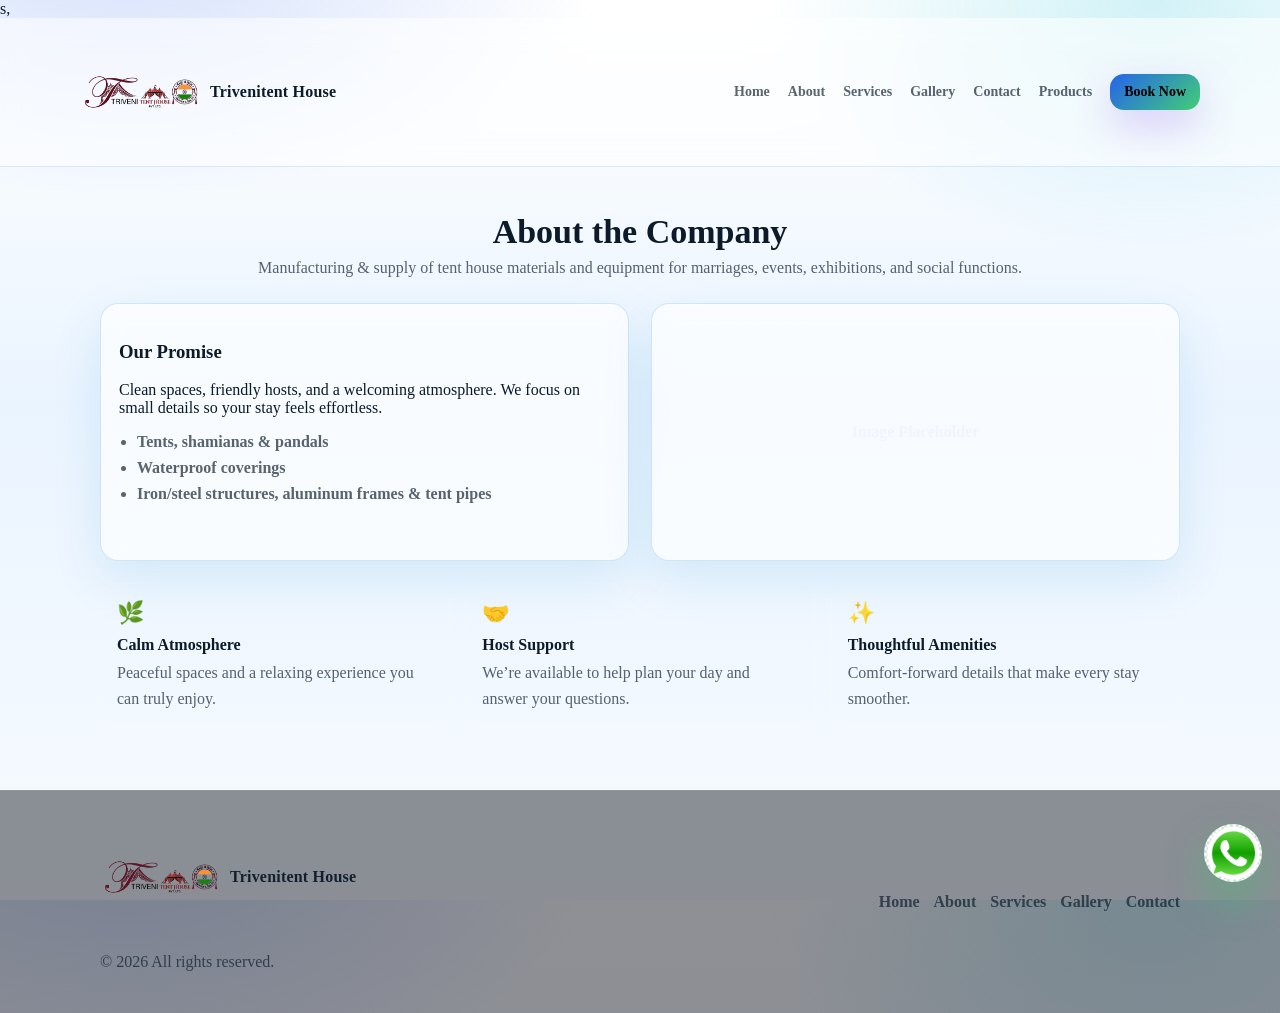
==== page2.html @ d41368f8 "Update logo and booking form" ====
s,<!doctype html>
<html lang="en">
<head>
  <meta charset="UTF-8" />
  <meta name="viewport" content="width=device-width, initial-scale=1.0" />
  <title>Trivenitent House - Services</title>
  <link rel="stylesheet" href="style.css" />
</head>
<body>
  <a class="skip-link" href="#main">Skip to content</a>

  <header class="site-header">
    <div class="container header-inner">
      <a href="index.html" class="brand" aria-label="Trivenitent House">
        <img class="brand-logo" src="images/logo.jpeg" alt="Trivenitent House" />
        <span class="brand-text">Trivenitent House</span>
      </a>

      <button class="menu-toggle" aria-label="Open menu" aria-expanded="false" aria-controls="primary-navigation">
        <span class="hamburger" aria-hidden="true"></span>
      </button>

      <nav id="primary-navigation" class="site-nav" aria-label="Primary navigation">
        <a class="nav-link" href="index.html">Home</a>
        <a class="nav-link" href="page2.html">About</a>
        <a class="nav-link" href="page3.html">Services</a>
        <a class="nav-link" href="page4.html">Gallery</a>
        <a class="nav-link" href="page5.html">Contact</a>
        <a class="nav-link" href="products.html">Products</a>
      </nav>


      <a class="cta" href="page5.html">Book Now</a>

    </div>
  </header>

  <main id="main">
    <section class="section" style="padding-top:46px;">
      <div class="container">
        <div class="section-head">
          <h2>About the Company</h2>
          <p>
            Manufacturing & supply of tent house materials and equipment for marriages,
            events, exhibitions, and social functions.
          </p>
        </div>

        <div class="grid-2">
          <div class="card">
            <h3>Our Promise</h3>
            <p>
              Clean spaces, friendly hosts, and a welcoming atmosphere. We focus on small
              details so your stay feels effortless.
            </p>
            <ul class="checklist">
              <li>Tents, shamianas & pandals</li>
              <li>Waterproof coverings</li>
              <li>Iron/steel structures, aluminum frames & tent pipes</li>
            </ul>

          </div>
          <div class="card media-card">
            <div class="media-placeholder">Image Placeholder</div>
          </div>
        </div>

        <div style="height:22px"></div>
        <div class="grid-3">
          <article class="service">
            <div class="service-icon" aria-hidden="true">🌿</div>
            <h3>Calm Atmosphere</h3>
            <p>Peaceful spaces and a relaxing experience you can truly enjoy.</p>
          </article>
          <article class="service">
            <div class="service-icon" aria-hidden="true">🤝</div>
            <h3>Host Support</h3>
            <p>We’re available to help plan your day and answer your questions.</p>
          </article>
          <article class="service">
            <div class="service-icon" aria-hidden="true">✨</div>
            <h3>Thoughtful Amenities</h3>
            <p>Comfort-forward details that make every stay smoother.</p>
          </article>
        </div>
      </div>
    </section>
  </main>

  <a class="whatsapp-float" href="https://wa.me/9369456185" target="_blank" rel="noopener" aria-label="Chat on WhatsApp">
    <img class="whatsapp-icon" src="images/whatsapp.jpg" alt="WhatsApp" />
  </a>

  <footer class="site-footer">
    <div class="container footer-inner">

      <div class="footer-left">
        <div class="brand brand-footer">
          <img class="brand-logo" src="images/logo.jpeg" alt="Trivenitent House" />
          <span class="brand-text">Trivenitent House</span>
        </div>
        <p class="muted">© <span id="year"></span> All rights reserved.</p>
      </div>
      <div class="footer-right">
        <a class="footer-link" href="index.html">Home</a>
        <a class="footer-link" href="page2.html">About</a>
        <a class="footer-link" href="page3.html">Services</a>
        <a class="footer-link" href="page4.html">Gallery</a>
        <a class="footer-link" href="page5.html">Contact</a>
      </div>
    </div>
  </footer>

  <script src="script.js"></script>
</body>
</html>
---- style.css ----
/* Base */
:root{
  --bg:#f7fbff;
  --bg2:#eef7ff;
  --card: rgba(255,255,255,.55);
  --card2: rgba(255,255,255,.35);
  --text:#0b1b2a;
  --muted: rgba(11,27,42,.68);

  --primary:#2563eb;
  --primary2:#06b6d4;
  --border: rgba(2,132,199,.22);
  --shadow: 0 18px 50px rgba(2,132,199,.18);
  --radius: 18px;
  --container: 1120px;
}

*{box-sizing:border-box}
html,body{height:100%}
body{
  margin:0;
  font- family: ui-sans-serif, system-ui, -apple-system, Segoe UI, Roboto, Helvetica, Arial, "Apple Color Emoji","Segoe UI Emoji";
  color:var(--text);
  background:
    radial-gradient(900px 520px at 10% -10%, rgba(37,99,235,.22), transparent 55%),
    radial-gradient(700px 460px at 90% 0%, rgba(6,182,212,.18), transparent 55%),
    linear-gradient(180deg, #ffffff, #eaf4ff 45%, #f7fbff);
}

.container{max-width:var(--container); margin:0 auto; padding:0 20px}

.skip-link{
  position:absolute; left:-999px; top:10px;
  padding:10px 14px; background:#fff; color:#000; border-radius:10px; z-index:9999;
}
.skip-link{background:#ffffff; color:#000;}
.skip-link:focus{left:20px}


/* Header */
.site-header{
  position:sticky; top:0; z-index:50;
  backdrop-filter: blur(14px);
  background: rgba(255,255,255,.55);
  border-bottom: 1px solid rgba(37,99,235,.14);
}
.header-inner{display:flex; align-items:center; gap:18px; padding:14px 0}

.brand{display:flex; align-items:center; gap:10px; text-decoration:none; color:inherit}
.brand-mark{
  width:36px; height:36px; border-radius:12px;
  display:grid; place-items:center;
  background: linear-gradient(135deg, rgba(124,58,237,.95), rgba(34,197,94,.75));
  font-weight:800;
  box-shadow: 0 14px 40px rgba(124,58,237,.35);
}
.brand-text{font-weight:800; letter-spacing:.2px}

.brand-logo{
  width:120px;
  height:120px;
  object-fit:contain;
  border-radius:14px;
  background:transparent;
}

.site-nav{margin-left:auto; display:flex; gap:18px; align-items:center}
.nav-link{color:var(--muted); text-decoration:none; font-weight:600; font-size:14px}
.nav-link:hover{color:var(--text)}

.cta{
  text-decoration:none;
  font-weight:800;
  font-size:14px;
  color:#000;
  background: linear-gradient(135deg, var(--primary), rgba(34,197,94,.85));
  padding:10px 14px;
  border-radius:14px;
  box-shadow: 0 16px 40px rgba(124,58,237,.25);
}

.menu-toggle{display:none; margin-left:auto; background:transparent; border:0; padding:10px}
.hamburger{
  width:22px; height:14px; display:block; position:relative;
}
.hamburger:before,.hamburger:after{
  content:""; position:absolute; left:0; right:0; height:2px; border-radius:3px;
  background: rgba(233,238,252,.9);
}
.hamburger:before{top:0}
.hamburger:after{bottom:0}
.hamburger{border-top:2px solid rgba(233,238,252,.9); border-radius:3px;}

/* Hero */
.hero{padding:56px 0 0; position:relative}
.hero-grid{display:grid; grid-template-columns: 1.2fr .8fr; gap:24px; align-items:stretch}

.pill{
  display:inline-flex; align-items:center; gap:10px;
  font-weight:800; font-size:13px;
  padding:8px 12px; border-radius:999px;
  background: rgba(255,255,255,.06);
  border: 1px solid rgba(255,255,255,.10);
  color: rgba(233,238,252,.92);
}

.hero-copy h1{margin:14px 0 10px; font-size:48px; line-height:1.05; letter-spacing:-.6px}
.hero-copy p{margin:0 0 18px; color:var(--muted); font-size:16px; line-height:1.7; max-width:55ch}

.hero-actions{display:flex; gap:12px; flex-wrap:wrap}

.btn{
  display:inline-flex; align-items:center; justify-content:center;
  padding:12px 16px; border-radius:14px;
  border: 1px solid rgba(255,255,255,.14);
  background: rgba(255,255,255,.06);
  color: var(--text);
  text-decoration:none;
  font-weight:800;
}
.btn:hover{transform: translateY(-1px); transition:.2s}

.btn.primary{
  border-color: transparent;
  background: linear-gradient(135deg, var(--primary), rgba(34,197,94,.9));
  color:#07121c;
}

.hero-card{
  position:relative;
  background: rgba(255,255,255,.06);
  border: 1px solid rgba(255,255,255,.12);
  border-radius: var(--radius);
  padding:18px;
  box-shadow: var(--shadow);
  overflow:hidden;
  display:grid;
  grid-template-columns: 1fr 1fr;
  gap:14px;
  align-content:start;
}

.stat{padding:10px 10px; border-radius:14px; background: rgba(255,255,255,.05); border:1px solid rgba(255,255,255,.08)}
.stat-num{font-size:26px; font-weight:900}
.stat-label{color:var(--muted); font-weight:700; font-size:13px; margin-top:2px}

.hero-card-media{
  grid-column: 1 / -1;
  height:170px;
  border-radius: 14px;
  background:
    radial-gradient(400px 240px at 20% 20%, rgba(124,58,237,.55), transparent 55%),

    radial-gradient(340px 220px at 80% 20%, rgba(34,197,94,.35), transparent 55%),
    linear-gradient(180deg, rgba(255,255,255,.08), rgba(255,255,255,.02));
  border:1px dashed rgba(255,255,255,.18);
}

.hero-img{
  width:100%;
  height:100%;
  object-fit:cover;
  display:block;
  border-radius: 14px;
} 


.hero-wave{
  height:80px;

  margin-top:40px;
  background:
    linear-gradient(180deg, transparent, rgba(7,11,20,1) 80%),
    radial-gradient(60% 140% at 50% 0%, rgba(124,58,237,.35), transparent 65%);
  opacity:.9;
}

/* Sections */
.section{padding:62px 0}
.section-alt{background: linear-gradient(180deg, rgba(255,255,255,.03), rgba(255,255,255,0)); border-top:1px solid rgba(255,255,255,.06); border-bottom:1px solid rgba(255,255,255,.06)}
.section-head{text-align:center; margin-bottom:26px}
.section-head h2{margin:0 0 8px; font-size:34px}
.section-head p{margin:0; color:var(--muted)}

.grid-2{display:grid; grid-template-columns: 1fr 1fr; gap:22px; align-items:stretch}
.grid-3{display:grid; grid-template-columns: repeat(3, 1fr); gap:16px}

.card{
  background: rgba(255,255,255,.65);
  border:1px solid rgba(2,132,199,.18);
  border-radius: var(--radius);
  padding:18px;
  box-shadow: 0 18px 50px rgba(2,132,199,.12);
  backdrop-filter: blur(12px);
}

.media-card, .map-placeholder, .hero-card-media{position:relative}
.media-placeholder{
  height:100%; min-height:220px;
  border-radius:14px;
  border:1px dashed rgba(255,255,255,.2);
  display:grid; place-items:center;
  color: rgba(233,238,252,.6);
  font-weight:800;
}

.checklist{margin:14px 0 0; padding-left:18px}
.checklist li{margin:8px 0; color: var(--muted); font-weight:700}

.service{padding:16px; border-radius:16px; background: rgba(255,255,255,.05); border:1px solid rgba(255,255,255,.10)}
.service-icon{font-size:22px}
.service h3{margin:10px 0 6px; font-size:16px}
.service p{margin:0; color:var(--muted); line-height:1.6}

.gallery{display:grid; grid-template-columns: repeat(3, 1fr); gap:12px}
.gallery-item{border-radius:16px; overflow:hidden; border:1px solid rgba(255,255,255,.12); background: rgba(255,255,255,.05)}

/* Gallery tiles images: hide label text if any */
.img[data-image]::after{content:none;}


/* Products */
.products-grid{grid-template-columns: repeat(3, 1fr);}
.product-card{padding:16px;}
.product-title{font-weight:900; margin-bottom:6px;}
.enquire-btn{width:100%; margin-top:10px;}

.img{
  height:170px;
  position:relative;
  overflow:hidden;
  border-radius:16px;
  background:#e9f3ff;
  border:1px solid rgba(2,132,199,.16);
}

.img:after{content:"";}

.img[data-image]{
  background-size:cover;
  background-position:center;
}

.img[data-image="1.webp"]{background-image:url("images/1.webp");}
.img[data-image="2.jpg"]{background-image:url("images/2.jpg");}
.img[data-image="3.jpg"]{background-image:url("images/3.jpg");}
.img[data-image="crockery.jpg"]{background-image:url("images/crockery.jpg");}
.img[data-image="event.webp"]{background-image:url("images/event.webp");}
.img[data-image="marquee.jpg"]{background-image:url("images/marquee.jpg");}
.img[data-image="wedding tent.jpg"]{background-image:url("images/wedding tent.jpg");}


/* Form */
.form-row{display:grid; grid-template-columns: 1fr 1fr; gap:12px}
.form label{display:block; font-weight:800; color: rgba(17,17,17,.9); font-size:13px; margin:12px 0 8px}
input, select, textarea{
  width:100%;
  padding:12px 12px;
  border-radius:14px;
  border:1px solid rgba(255,255,255,.14);
  background: rgba(255,255,255,.05);
  color:var(--text);
  outline:none;
}
textarea{resize:vertical; min-height:120px}
input:focus, select:focus, textarea:focus{border-color: rgba(124,58,237,.6)}
.form-note{margin-top:10px; min-height:18px; color: rgba(0,0,0,.85)}
.muted{color:var(--muted)}

.contact-list{list-style:none; padding:0; margin:14px 0}
.contact-list li{display:flex; gap:10px; padding:8px 0; border-bottom:1px solid rgba(255,255,255,.08)}
.k{min-width:90px; color: rgba(233,238,252,.75); font-weight:900}
.v{font-weight:800}

/* Footer */
.site-footer{padding:26px 0; border-top:1px solid rgba(255,255,255,.08); background: rgba(7,11,20,.45)}
.footer-inner{display:flex; align-items:center; justify-content:space-between; gap:16px; flex-wrap:wrap}
.footer-right{display:flex; gap:14px; flex-wrap:wrap}
.footer-link{color:var(--muted); text-decoration:none; font-weight:800}
.footer-link:hover{color:var(--text)}
.brand-footer{opacity:.95}

/* Floating WhatsApp */
.whatsapp-float{
  position:fixed;
  right:18px;
  bottom:18px;
  width:58px;
  height:58px;
  border-radius:999px;
  background:#25D366;
  display:flex;
  align-items:center;
  justify-content:center;
  z-index:9999;
  box-shadow:0 18px 40px rgba(37,211,102,.35);
  text-decoration:none;
}
.whatsapp-icon{
  width:100%;
  height:100%;
  display:block;
  border-radius:999px;
  object-fit:cover;
}

/* hide any old span text if still present */
.whatsapp-float span{display:none;}

/* Responsive */
@media (max-width: 980px){

  .hero-grid{grid-template-columns: 1fr;}
  .grid-2{grid-template-columns:1fr;}
  .grid-3{grid-template-columns:1fr 1fr;}
  .gallery{grid-template-columns:1fr 1fr;}
  .hero-copy h1{font-size:38px}
}

@media (max-width: 720px){
  .site-nav{display:none}
  .menu-toggle{display:block}
  .cta{display:none}

  .site-nav.open{
    display:flex;
    flex-direction:column;
    position:absolute;
    left:20px; right:20px;
    top:64px;
    padding:14px;
    border-radius:16px;
    background: rgba(7,11,20,.9);
    border:1px solid rgba(255,255,255,.12);
  }

  .grid-3{grid-template-columns:1fr}
  .gallery{grid-template-columns:1fr}
  .form-row{grid-template-columns:1fr}
}
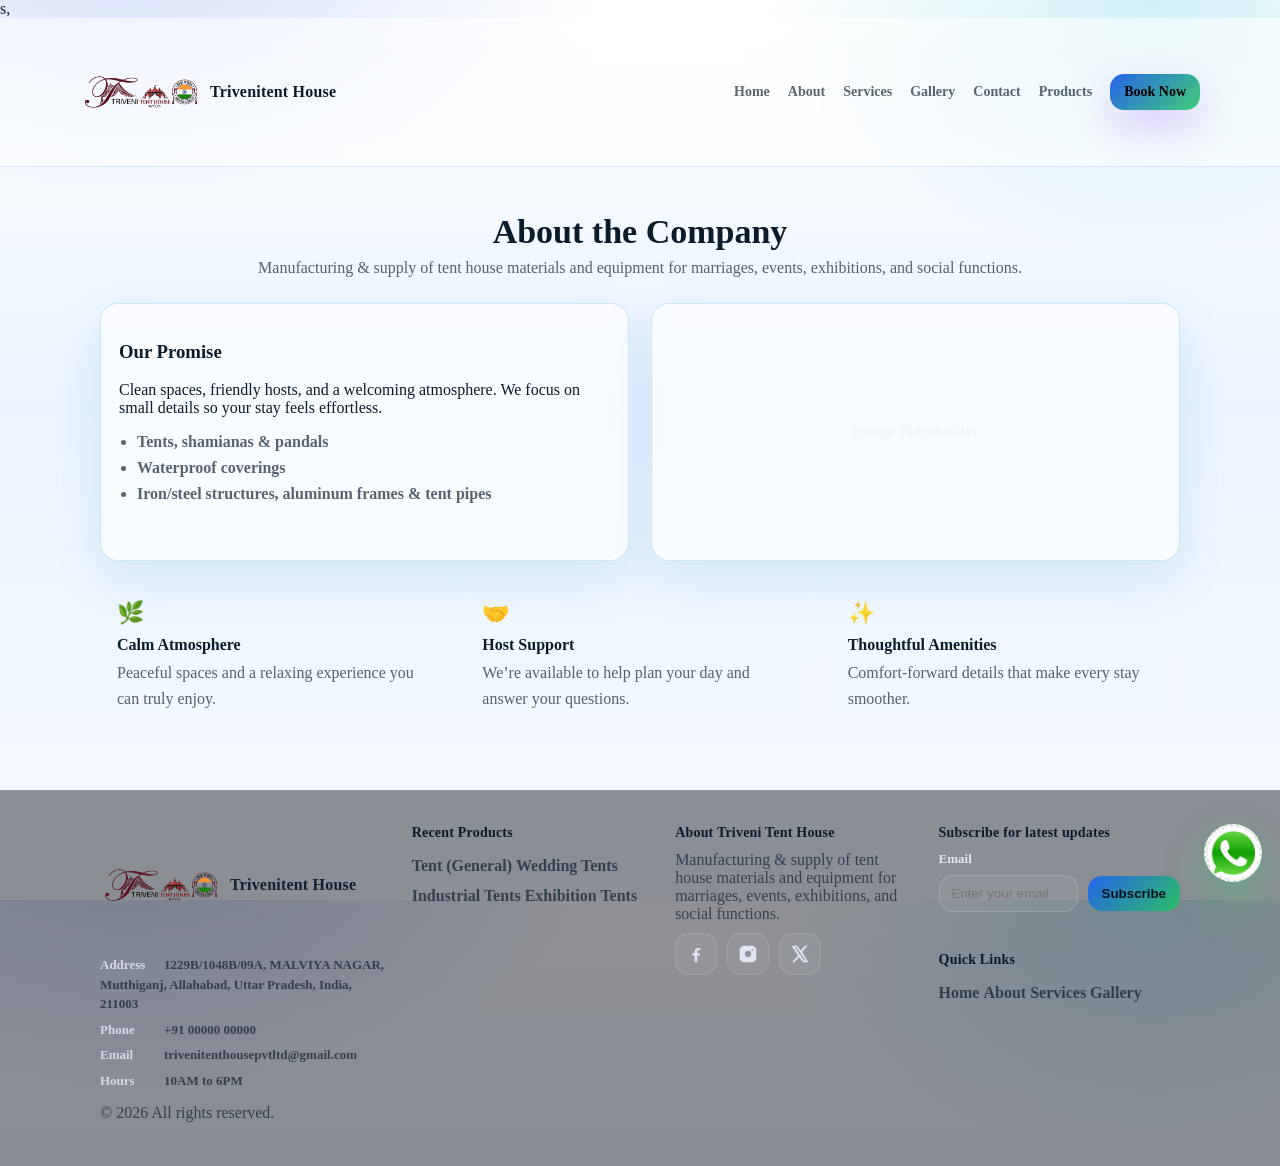
==== commit 11d3db1b: "Update footer across pages" ====
--- a/page2.html
+++ b/page2.html
@@ -94,22 +94,68 @@
   <footer class="site-footer">
     <div class="container footer-inner">
 
-      <div class="footer-left">
+      <div class="footer-col footer-left">
         <div class="brand brand-footer">
           <img class="brand-logo" src="images/logo.jpeg" alt="Trivenitent House" />
           <span class="brand-text">Trivenitent House</span>
         </div>
-        <p class="muted">© <span id="year"></span> All rights reserved.</p>
+
+        <ul class="footer-kv">
+          <li><span class="footer-k">Address</span>1229B/1048B/09A, MALVIYA NAGAR, Mutthiganj, Allahabad, Uttar Pradesh, India, 211003</li>
+          <li><span class="footer-k">Phone</span>+91 00000 00000</li>
+          <li><span class="footer-k">Email</span>trivenitenthousepvtltd@gmail.com</li>
+          <li><span class="footer-k">Hours</span>10AM to 6PM</li>
+        </ul>
+
+        <p class="muted" style="margin-top:14px;">© <span id="year"></span> All rights reserved.</p>
       </div>
-      <div class="footer-right">
+
+      <div class="footer-col">
+        <h3>Recent Products</h3>
+        <a class="footer-link" href="products.html">Tent (General)</a>
+        <a class="footer-link" href="products.html">Wedding Tents</a>
+        <a class="footer-link" href="products.html">Industrial Tents</a>
+        <a class="footer-link" href="products.html">Exhibition Tents</a>
+      </div>
+
+      <div class="footer-col">
+        <h3>About Triveni Tent House</h3>
+        <p class="footer-about muted">Manufacturing & supply of tent house materials and equipment for marriages, events, exhibitions, and social functions.</p>
+
+        <div class="footer-social" aria-label="Social links">
+          <a class="social-btn" href="#" target="_blank" rel="noopener" aria-label="Facebook">
+            <svg viewBox="0 0 24 24" aria-hidden="true"><path d="M13.5 22v-8h2.7l.4-3H13.5V9c0-.9.3-1.5 1.6-1.5H17V4.8c-.3 0-1.3-.1-2.5-.1-2.5 0-4.2 1.5-4.2 4.3v1.9H7.6v3h2.7v8h3.2Z"/></svg>
+          </a>
+          <a class="social-btn" href="#" target="_blank" rel="noopener" aria-label="Instagram">
+            <svg viewBox="0 0 24 24" aria-hidden="true"><path d="M7 2h10a5 5 0 0 1 5 5v10a5 5 0 0 1-5 5H7a5 5 0 0 1-5-5V7a5 5 0 0 1 5-5Zm5 6.2A3.8 3.8 0 1 0 15.8 12 3.8 3.8 0 0 0 12 8.2Zm6.2-.9a1.1 1.1 0 1 0-1.1 1.1 1.1 1.1 0 0 0 1.1-1.1Z"/></svg>
+          </a>
+          <a class="social-btn" href="#" target="_blank" rel="noopener" aria-label="X">
+            <svg viewBox="0 0 24 24" aria-hidden="true"><path d="M18.2 2H21l-6.6 7.5L22 22h-6.2l-4.8-6.2L5.2 22H2.4l7.1-8.1L2 2h6.4l4.4 5.7L18.2 2Zm-1.1 18h1.7L7.5 3.9H5.7L17.1 20Z"/></svg>
+          </a>
+        </div>
+      </div>
+
+      <div class="footer-col">
+        <h3>Subscribe for latest updates</h3>
+        <div class="footer-subscribe">
+          <label for="footer-email">Email</label>
+          <div class="subscribe-row">
+            <input id="footer-email" type="email" placeholder="Enter your email" autocomplete="email" />
+            <button type="button" onclick="handleSubscribe()">Subscribe</button>
+          </div>
+          <div class="subscribe-note" id="subscribe-note" role="status" aria-live="polite"></div>
+        </div>
+
+        <h3 style="margin-top:16px;">Quick Links</h3>
         <a class="footer-link" href="index.html">Home</a>
         <a class="footer-link" href="page2.html">About</a>
         <a class="footer-link" href="page3.html">Services</a>
         <a class="footer-link" href="page4.html">Gallery</a>
-        <a class="footer-link" href="page5.html">Contact</a>
       </div>
+
     </div>
   </footer>
+
 
   <script src="script.js"></script>
 </body>
--- a/style.css
+++ b/style.css
@@ -273,12 +273,66 @@
 .v{font-weight:800}
 
 /* Footer */
-.site-footer{padding:26px 0; border-top:1px solid rgba(255,255,255,.08); background: rgba(7,11,20,.45)}
-.footer-inner{display:flex; align-items:center; justify-content:space-between; gap:16px; flex-wrap:wrap}
-.footer-right{display:flex; gap:14px; flex-wrap:wrap}
-.footer-link{color:var(--muted); text-decoration:none; font-weight:800}
+.site-footer{padding:34px 0; border-top:1px solid rgba(255,255,255,.08); background: rgba(7,11,20,.45)}
+.footer-inner{display:grid; grid-template-columns: 1.2fr 1fr 1fr 1fr; gap:22px; align-items:start}
+
+.footer-col h3{margin:0 0 10px; font-size:14px; letter-spacing:.2px}
+.footer-col p{margin:0 0 10px}
+
+.footer-left .brand{margin-bottom:10px}
+
+.footer-about{max-width:42ch}
+
+.footer-link{color:var(--muted); text-decoration:none; font-weight:800; display:inline-block; margin:6px 0}
 .footer-link:hover{color:var(--text)}
-.brand-footer{opacity:.95}
+
+.footer-kv{margin:0; padding:0; list-style:none;}
+.footer-kv li{margin:6px 0; color:var(--muted); font-weight:700; font-size:13px; line-height:1.5}
+.footer-k{color: rgba(233,238,252,.8); font-weight:900; display:inline-block; min-width:64px;}
+
+.footer-subscribe{margin-top:8px}
+.footer-subscribe label{display:block; font-weight:900; font-size:13px; color:rgba(233,238,252,.9); margin:0 0 8px}
+.subscribe-row{display:flex; gap:10px; align-items:center}
+.subscribe-row input{
+  flex:1;
+  background: rgba(255,255,255,.05);
+  border:1px solid rgba(255,255,255,.14);
+  border-radius:14px;
+  padding:10px 12px;
+}
+.subscribe-row button{
+  border:0;
+  border-radius:14px;
+  padding:10px 14px;
+  font-weight:900;
+  cursor:pointer;
+  color:#07121c;
+  background: linear-gradient(135deg, var(--primary), rgba(34,197,94,.9));
+}
+
+.subscribe-note{margin-top:8px; font-size:13px; color:var(--muted); min-height:16px}
+
+.footer-social{display:flex; gap:10px; flex-wrap:wrap; margin-top:10px}
+.social-btn{
+  width:42px; height:42px;
+  border-radius:14px;
+  display:inline-flex; align-items:center; justify-content:center;
+  text-decoration:none;
+  background: rgba(255,255,255,.06);
+  border:1px solid rgba(255,255,255,.12);
+}
+.social-btn svg{width:20px; height:20px; fill: rgba(233,238,252,.9)}
+.social-btn:hover{transform: translateY(-1px); transition:.2s}
+
+.brand-footer{opacity:.95} 
+
+@media (max-width: 980px){
+  .footer-inner{grid-template-columns: 1fr 1fr}
+}
+@media (max-width: 720px){
+  .footer-inner{grid-template-columns: 1fr}
+}
+
 
 /* Floating WhatsApp */
 .whatsapp-float{
